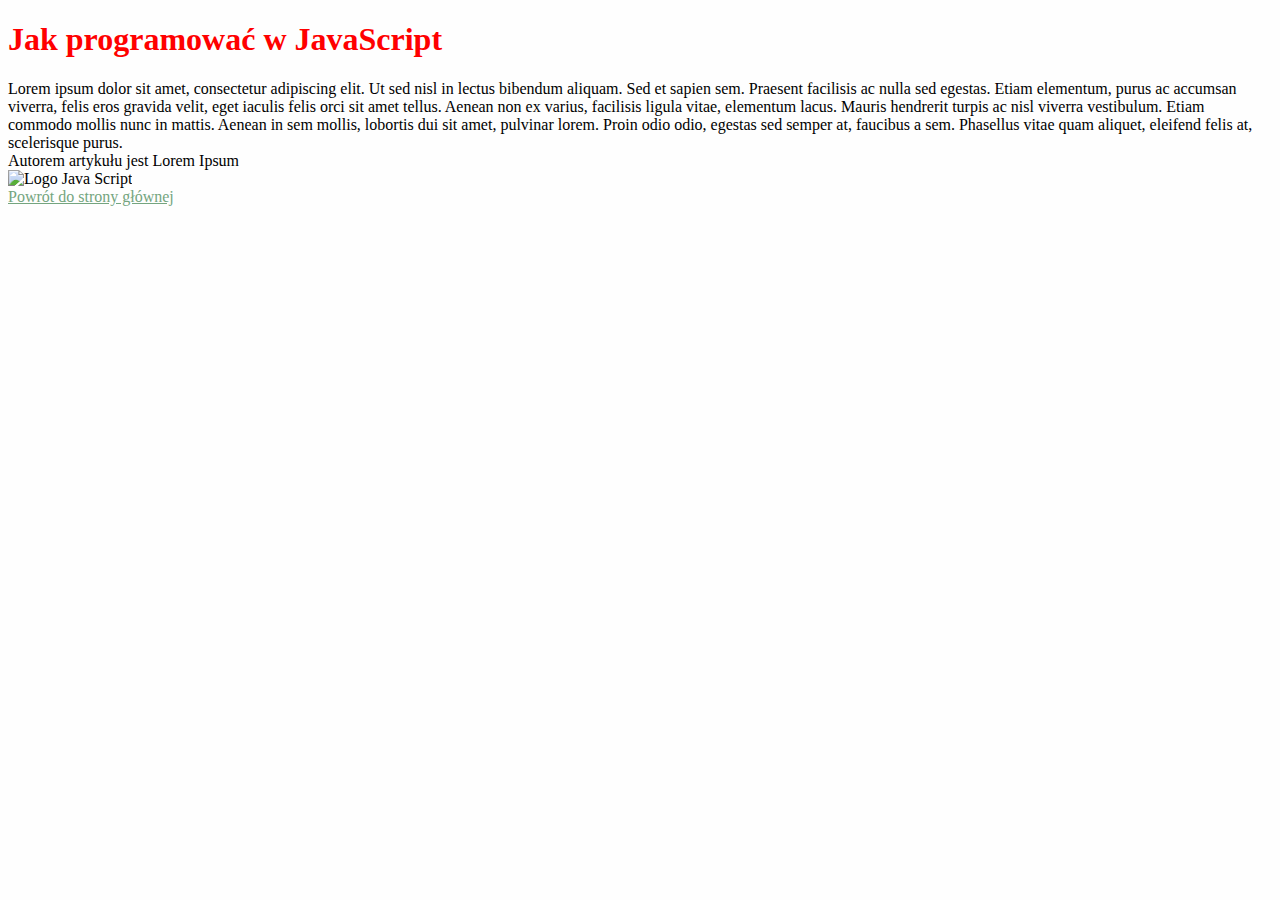
==== javascript.html @ 5aae801e "feat: color refactor" ====
<!DOCTYPE html>
<html lang="pl">

<head>
    <meta charset="UTF-8">
    <meta name="viewport" content="width=device-width, initial-scale=1.0">
    <meta http-equiv="X-UA-Compatible" content="ie=edge">
    <title>Document</title>
    <link href="style.css" rel="stylesheet" type="text/css">
</head>

<body class="tworzenieJavaScript">
    <main>
        <article>
            <header>
                <h1 class="javaScriptHeader">
                    Jak programować w JavaScript
                </h1>
            </header>
            Lorem ipsum dolor sit amet, consectetur adipiscing elit. Ut sed nisl in lectus bibendum aliquam. Sed et
            sapien sem. Praesent facilisis ac nulla sed egestas. Etiam elementum, purus ac accumsan viverra, felis eros
            gravida velit, eget iaculis felis orci sit amet tellus. Aenean non ex varius, facilisis ligula vitae,
            elementum lacus. Mauris hendrerit turpis ac nisl viverra vestibulum. Etiam commodo mollis nunc in mattis.
            Aenean in sem mollis, lobortis dui sit amet, pulvinar lorem. Proin odio odio, egestas sed semper at,
            faucibus a sem. Phasellus vitae quam aliquet, eleifend felis at, scelerisque purus. <br>
            <footer>
                Autorem artykułu jest Lorem Ipsum
            </footer>
            <img src="JsLogo.png" alt="Logo Java Script">
        </article>
        <a class="link" href="index.html">Powrót do strony głównej</a>

    </main>
    <script src="main.js"></script>
</body>

</html>
---- style.css ----
body {
    background: #fefefe
}

.heading {
    color: #087F8C;
}

.sectionHeader, .diaryHeader {
    color: #134074;
}

.thirdHeader {
    color: #13315C;
}

.mainpageFooter {
    color: mediumseagreen;
    font-size: 20px
}

.undersite {
    background: #fefefe;
}

.undersiteHeader {
    color: red;
}
    .undersiteFooter {
        color: hotpink;
        font-style: italic;
    }
    .tworzeniehtml, .uczestnictwowkursie, .tworzeniecss, .tworzenieJavaScript {
        background: #fefefe;
    }
    .tworzeniehtmlHeader, .uczestnictwowkursieHeader, .tworzeniecssHeader, .javaScriptHeader {
        color: red;
    }
    .link {
        color: #74A57F;
    }
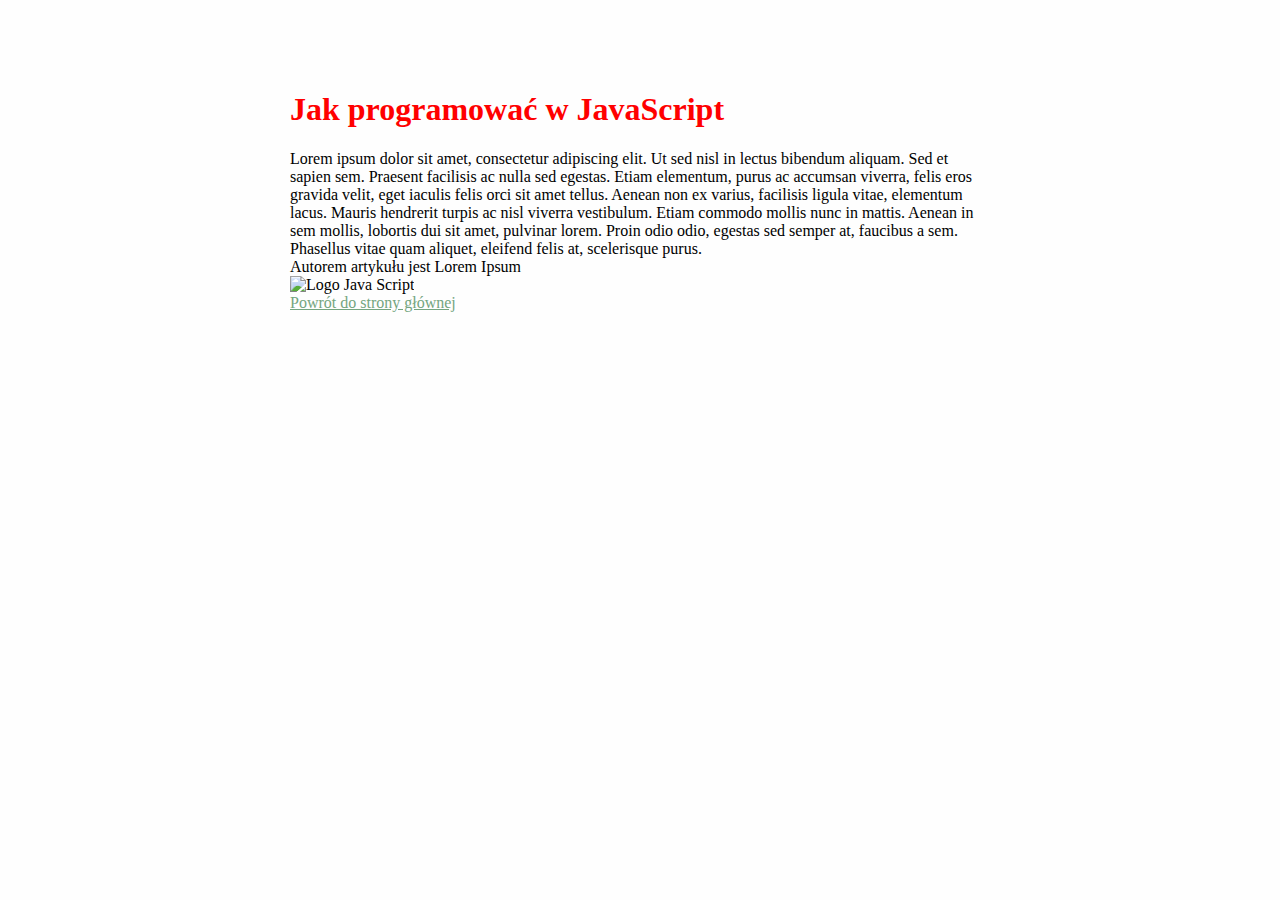
==== commit e10bdd8a: "feat: width change & navigatrion" ====
--- a/javascript.html
+++ b/javascript.html
@@ -10,7 +10,7 @@
 </head>
 
 <body class="tworzenieJavaScript">
-    <main>
+    <main class="main">
         <article>
             <header>
                 <h1 class="javaScriptHeader">
--- a/style.css
+++ b/style.css
@@ -16,7 +16,6 @@
 
 .mainpageFooter {
     color: mediumseagreen;
-    font-size: 20px
 }
 
 .undersite {
@@ -26,16 +25,57 @@
 .undersiteHeader {
     color: red;
 }
-    .undersiteFooter {
-        color: hotpink;
-        font-style: italic;
-    }
-    .tworzeniehtml, .uczestnictwowkursie, .tworzeniecss, .tworzenieJavaScript {
-        background: #fefefe;
-    }
-    .tworzeniehtmlHeader, .uczestnictwowkursieHeader, .tworzeniecssHeader, .javaScriptHeader {
-        color: red;
-    }
-    .link {
-        color: #74A57F;
-    }+
+.undersiteFooter {
+    color: hotpink;
+    font-style: italic;
+}
+
+.tworzeniehtml, .uczestnictwowkursie, .tworzeniecss, .tworzenieJavaScript {
+    background: #fefefe;
+}
+
+.tworzeniehtmlHeader, .uczestnictwowkursieHeader, .tworzeniecssHeader, .javaScriptHeader {
+    color: red;
+}
+
+.link {
+    color: #74A57F;
+}
+.main {
+    width: 100%;
+    max-width: 700px;
+    margin: 32px auto;
+    padding-top: 38px;
+}
+.imageHtml {
+    width: 100%;
+    max-width: 200px;
+    float: left;
+    padding: -50px 30px 30px 30px;
+    box-sizing: border-box;
+}
+.htmlFooter {
+    text-align: right;
+}
+.navigation {
+    position: fixed;
+    box-sizing: border-box;
+    width: 100%;
+    top: 0;
+    left: 0;
+    padding: 10px;
+    background: white;
+    text-decoration: none;
+
+
+
+
+}
+.top {
+    position: fixed;
+    right: 10px;
+    bottom: 10px;
+    color: #74A57F;
+    text-decoration: none;
+}